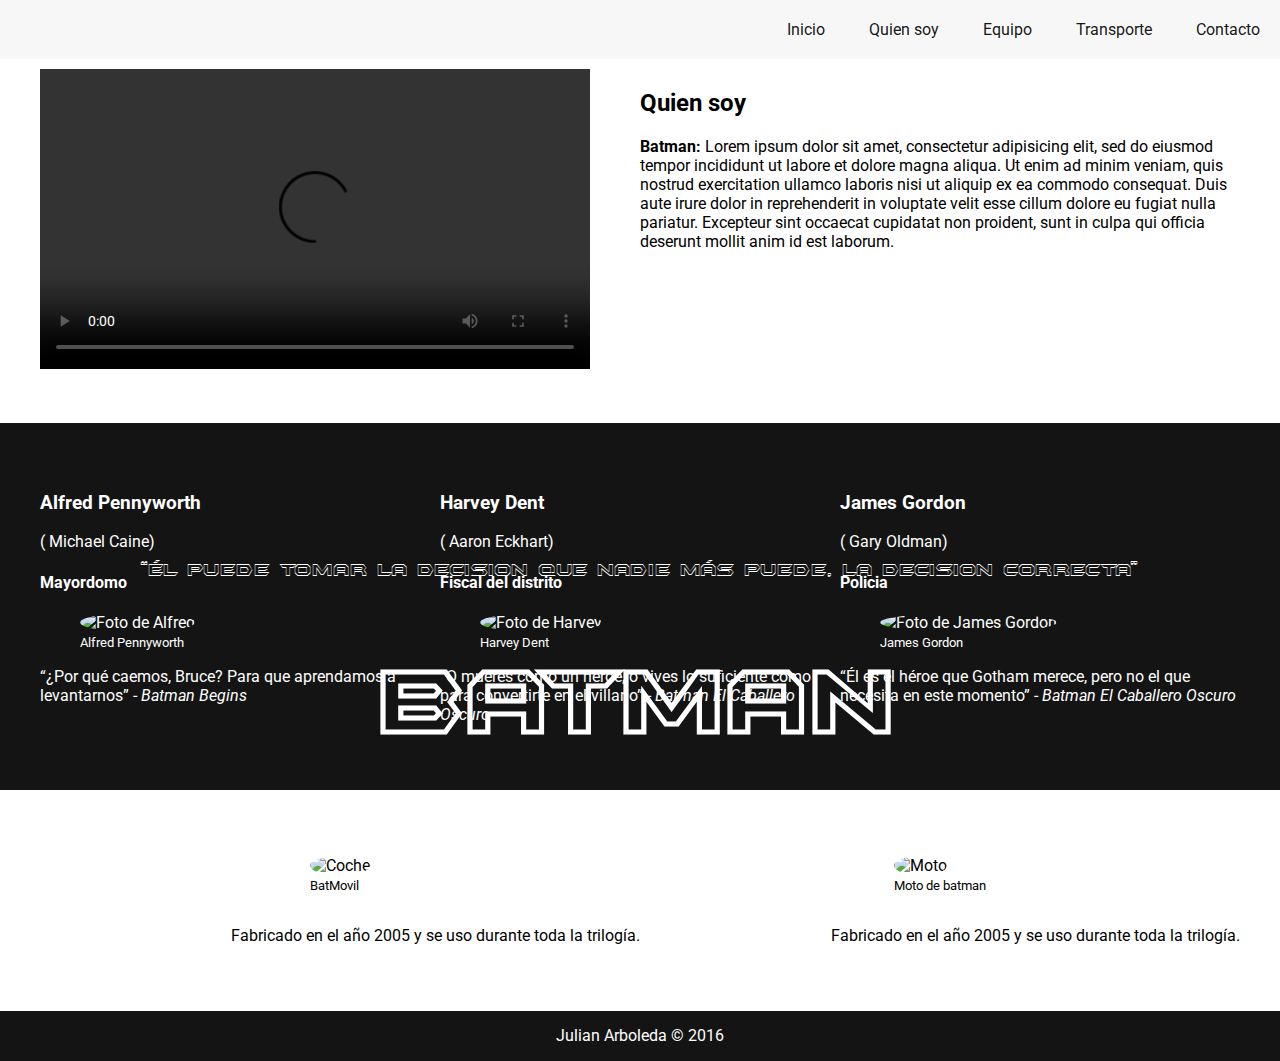
==== index.html @ ad0d6e15 "Maquetación del sitio" ====
<!DOCTYPE html>
<html lang="es">

<head>
  <meta charset="UTF-8">
  <title>Batman</title>
  <link rel="stylesheet" type="text/css" href="css/style.css">
  <link rel="stylesheet" type="text/css" href="css/grid.css">
  <link href="https://fonts.googleapis.com/css?family=Roboto:400,700" rel="stylesheet">
</head>

<body>
  <header class="header">
    <h1 class="header-title">Batman</h1>
    <img class="header-img" src="images/batman.jpg" alt="Señal de batman">
    <p class="header-cite">“Él puede tomar la decisión que nadie más puede, la decisión correcta”</p>
  </header>
  
  <nav class="navbar">
    <ul class="navbar-list">
      <li class="navbar-list-item">
        <a href="index.html">Inicio</a>
      </li>
      <li class="navbar-list-item">
        <a href="#quien-soy">Quien soy</a>
      </li>
      <li class="navbar-list-item">
        <a href="#equipo">Equipo</a>
      </li>
      <li class="navbar-list-item">
        <a href="#transporte">Transporte</a>
      </li>
      <li class="navbar-list-item">
        <a href="contact.html">Contacto</a>
      </li>
    </ul>
  </nav>
  
  <div class="container">
    <section id="quien-soy" class="about-me clearfix section-container">
      <div class="batman-photo">
        <video width="550" height="300" controls>
          <source src="video/batman-lego.mp4" type="video/mp4">
        </video>
      </div>
      <div class="batman-info">
        <h2>Quien soy</h2>
        <strong>Batman:</strong>
        <span>Lorem ipsum dolor sit amet, consectetur adipisicing elit, sed do eiusmod
        tempor incididunt ut labore et dolore magna aliqua. Ut enim ad minim veniam,
        quis nostrud exercitation ullamco laboris nisi ut aliquip ex ea commodo
        consequat. Duis aute irure dolor in reprehenderit in voluptate velit esse
        cillum dolore eu fugiat nulla pariatur. Excepteur sint occaecat cupidatat non
        proident, sunt in culpa qui officia deserunt mollit anim id est laborum.</span>
      </div>
    </section>
    
    <section id="equipo" class="section-content-reverse section-container">
      <div class="row container">
        <div class="col-4">
          <article>
            <header>
              <h3>Alfred Pennyworth</h3> (
              <span>Michael Caine</span>)
              <h4>Mayordomo</h4>
            </header>
            <figure class="team-member-photo">
              <img src="images/alfred.jpg" alt="Foto de Alfred">
              <figcaption>
                <small>Alfred Pennyworth</small>
              </figcaption>
            </figure>
            <p>“¿Por qué caemos, Bruce? Para que aprendamos a levantarnos” -
              <cite>Batman Begins</cite>
            </p>
          </article>
        </div>
        <div class="col-4">
          <article>
            <header>
              <h3>Harvey Dent</h3> (
              <span>Aaron Eckhart</span>)
              <h4>Fiscal del distrito</h4>
            </header>
            <figure class="team-member-photo">
              <img src="images/harvey.jpg" alt="Foto de Harvey">
              <figcaption>
                <small>Harvey Dent</small>
              </figcaption>
            </figure>
            <p>“O mueres como un héroe, o vives lo suficiente como para convertirte en el villano” -
              <cite>Batman El Caballero Oscuro</cite>
            </p>
          </article>
        </div>
        <div class="col-4">
          <article>
            <header>
              <h3>James Gordon</h3> (
              <span>Gary Oldman</span>)
              <h4>Policia</h4>
            </header>
            <figure class="team-member-photo">
              <img src="images/gordon.jpg" alt="Foto de James Gordon">
              <figcaption>
                <small>James Gordon</small>
              </figcaption>
            </figure>
            <p>“Él es el héroe que Gotham merece, pero no el que necesita en este momento” -
              <cite>Batman El Caballero Oscuro</cite>
            </p>
          </article>
        </div>
      </div>
    </section>
    
    <section id="transporte" class="section-container">
      <div class="row-flex">
        <article class="transporte-item">
          <figure>
            <img class="transporte-img" src="images/car.jpg" alt="Coche">
            <figcaption>
              <small>BatMovil</small>
            </figcaption>
          </figure>
          <p class="transporte-info">Fabricado en el año
            <time datetime="2005">2005</time> y se uso durante toda la trilogía.</p>
        </article>
        <article class="transporte-item">
          <figure>
            <img class="transporte-img" src="images/moto.jpg" alt="Moto">
            <figcaption>
              <small>Moto de batman</small>
            </figcaption>
          </figure>
          <p class="transporte-info">Fabricado en el año
            <time datetime="2005">2005</time> y se uso durante toda la trilogía.</p>
        </article>
      </div>
    </section>
  </div>
  
  <footer class="footer">
    Julian Arboleda &copy; 2016
  </footer>
</body>

</html>
---- css/style.css ----
* {
  -webkit-box-sizing: border-box;
  -moz-box-sizing: border-box;
  box-sizing: border-box;
}

body {
  font-family: 'Roboto', sans-serif;
  margin: 0;
  overflow-x: hidden;
}

@font-face {
  font-family: batman;
  src: url('../fonts/batmfo__.ttf');
}

.clearfix {
  overflow: auto;
}

.clearfix:after {
  visibility: hidden;
  display: block;
  font-size: 0;
  content: " ";
  clear: both;
  height: 0;
}


/*-------------------------------------------------*/

.navbar {
  position: fixed;
  background-color: #f7f7f7;
  top: 0;
  width: 100%;
  z-index: 999;
}

.navbar .navbar-list {
  list-style-type: none;
  margin: 0;
  float: right;
}

.navbar .navbar-list .navbar-list-item {
  display: inline-block;
}

.navbar .navbar-list .navbar-list-item a {
  display: inline-block;
  text-decoration: none;
  padding: 20px;
  color: rgba(0,0,0,0.92);
}

.navbar .navbar-list .navbar-list-item a:hover {
  color: #f7f7f7;
  background-color: #a4a4a4;
}

.header-title {
  position: absolute;
  left: 0;
  top: 65%;
  width: 100%;
  color: white;
  font-family: batman;
  text-align: center;
  font-size: 100px;
}

.header-img {
  width: 100%;
  height: 100vh;
}

.header-cite {
  position: absolute;
  left: 0;
  top: 60%;
  color: white;
  width: 100%;
  text-align: center;
  font-family: batman;
  font-size: 20px;
}

.about-me .batman-photo {
  max-width: 50%;
  float: left;
}

.about-me .batman-info {
  max-width: 50%;
  float: right;
}

.section-content-reverse {
  background-color: rgba(0, 0, 0, 0.92);
  color: white;
  margin-right: calc(-50vw + 50%);
  margin-left: calc(-50vw + 50%);
}

.row-flex {
  display: flex;
  display: -webkit-flex;
  flex-flow: row wrap;
  -webkit-flex-flow: row wrap;
}

.transporte-img {
  max-width: 100%;
  height: 250px;
  border-radius: 50%;
}

.transporte-item {
  display: flex;
  display: -webkit-flex;
  flex-direction: column;
  -webkit-flex-direction: column;
  align-items: center;
  justify-content: center;
  flex-grow: 1;
}

.transporte-info {
  align-self: flex-end;
}

.footer {
  background-color: rgba(0,0,0,0.92);
  color: white;
  height: 50px;
  display: flex;
  display: -webkit-flex;
  align-items: center;
  justify-content: center;
}

.form {
  padding: 0 20px;
}

.form .form-row {
  padding: 10px;
}

input {
  padding: 4px;
  border: 1px solid #ccc;
  border-radius: 4px;
}

input[type=button], 
input[type=submit], 
input[type=reset] {
  background-color: #4CAF50;
  border: none;
  padding: 15px 40px;
  text-decoration: none;
  margin: 4px 2px;
  cursor: pointer;
  outline: none;
  border-radius: 0;
  color: white;
}

table {
  width: 100%;
  border-collapse: collapse;
}

thead > tr {
  background-color: #ddd;
}

th {
  height: 50px;
}

th,
td {
  padding: 8px;
  border-bottom: 1px solid #F5F5F5;
}

tbody > tr:nth-child(odd) {
  background-color: #F5F5F5;
}

tbody > tr:hover {
  background-color: #dedddd;
}

.section-container {
  padding: 50px 0;
}
---- css/grid.css ----
.container {
  width: 100%;
  max-width: 1200px;
  margin: 0 auto;
}

/* Clearfix Hack */
.row:before,
.row:after {
  content: "";
  display: table;
  clear: both;
}

.col-1 {
  width: 8.333333333333333%;
  float: left;
  display: inline-block;
}

.col-2 {
  width: 16.66666666666667%;
  float: left;
  display: inline-block;
}

.col-3 {
  width: 25%;
  float: left;
  display: inline-block;
}

.col-4 {
  width: 33.33333333333333%;
  float: left;
  display: inline-block;
}

.col-5 {
  width: 41.66666666666667%;
  float: left;
  display: inline-block;
}

.col-6 {
  width: 50%;
  float: left;
  display: inline-block;
}

.col-7 {
  width: 58.33333333333333%;
  float: left;
  display: inline-block;
}

.col-8 {
  width: 66.66666666666667%;
  float: left;
  display: inline-block;
}

.col-9 {
  width: 75%;
  float: left;
  display: inline-block;
}

.col-10 {
  width: 83.33333333333333%;
  float: left;
  display: inline-block;
}

.col-11 {
  width: 91.66666666666667%;
  float: left;
  display: inline-block;
}

.col-12 {
  width: 100%;
  float: left;
}

.team-member-photo img {
  max-width: 100%;
  height: 300px;
  border-radius: 50%;
}
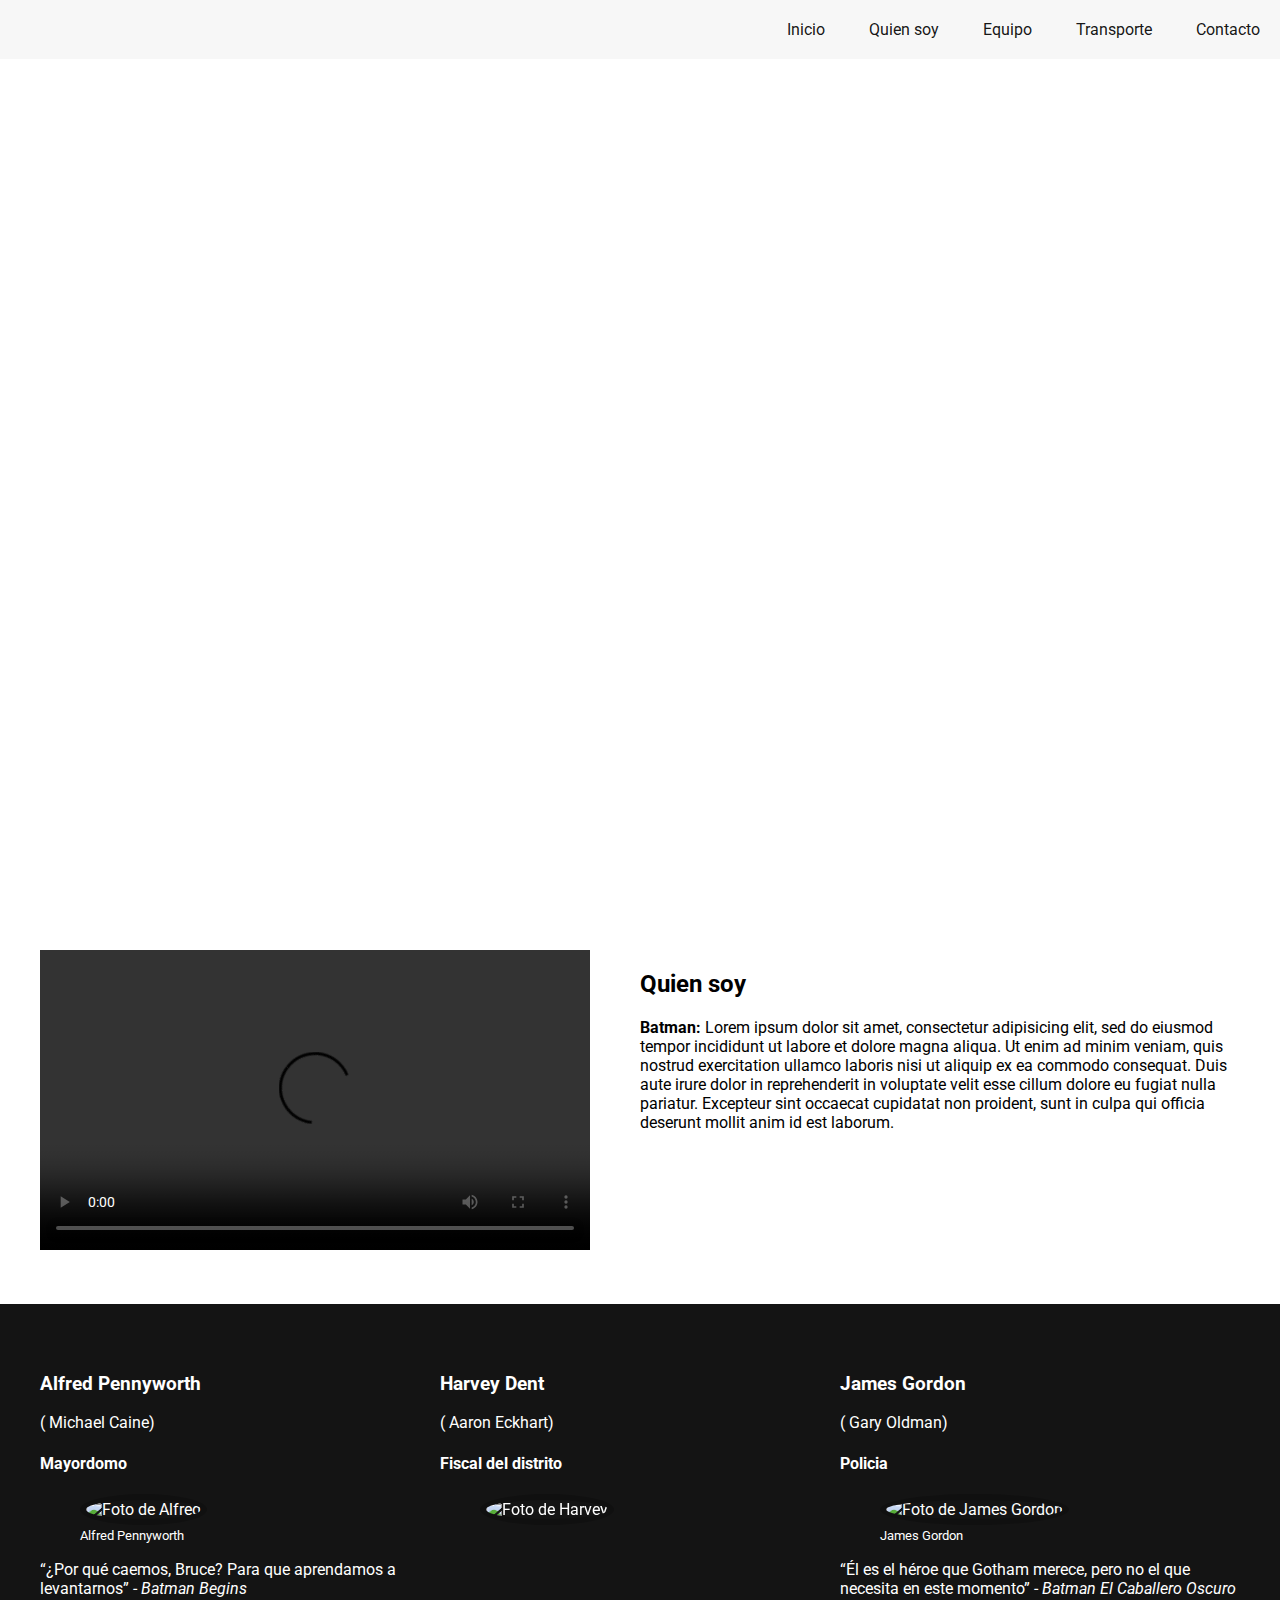
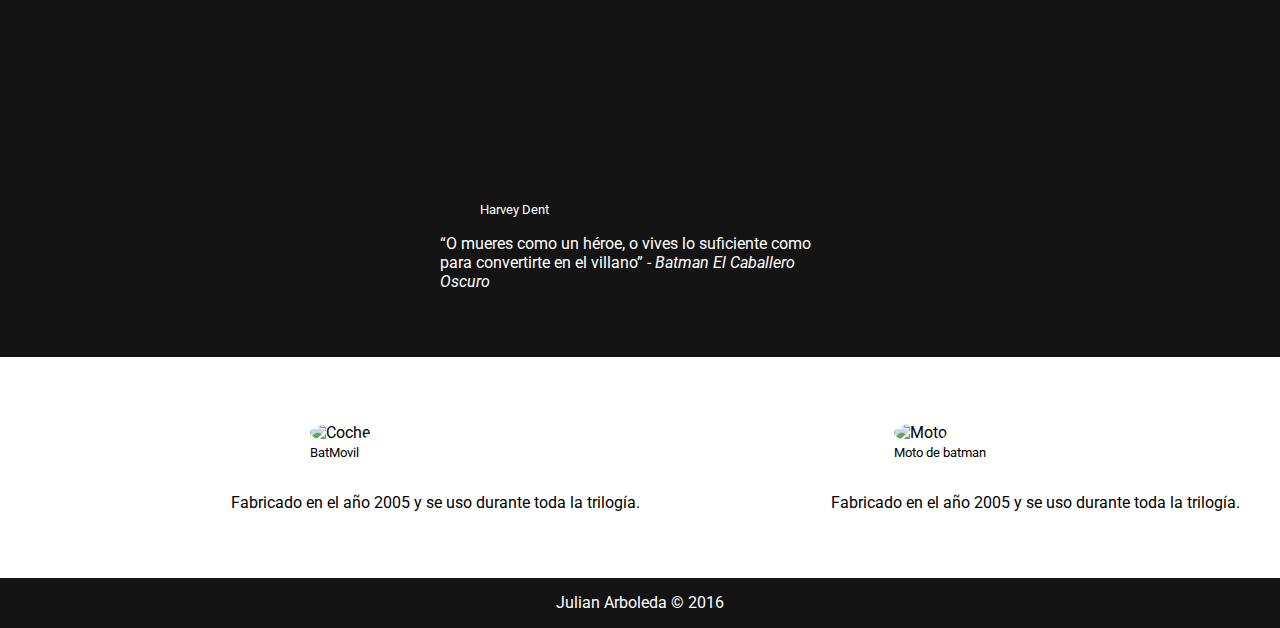
==== commit 60d30f71: "Se agregaron animaciones" ====
--- a/index.html
+++ b/index.html
@@ -11,9 +11,10 @@
 
 <body>
   <header class="header">
-    <h1 class="header-title">Batman</h1>
-    <img class="header-img" src="images/batman.jpg" alt="Señal de batman">
-    <p class="header-cite">“Él puede tomar la decisión que nadie más puede, la decisión correcta”</p>
+    <div class="header-img">
+      <h1 class="header-title">Batman</h1>
+      <p class="header-cite">“Él puede tomar la decisión que nadie más puede, la decisión correcta”</p>
+    </div>
   </header>
   
   <nav class="navbar">
@@ -83,7 +84,14 @@
               <h4>Fiscal del distrito</h4>
             </header>
             <figure class="team-member-photo">
-              <img src="images/harvey.jpg" alt="Foto de Harvey">
+              <div class="flip">
+                <div class="front flip-img">
+                  <img src="images/harvey.jpg" alt="Foto de Harvey">
+                </div>
+                <div class="back flip-img">
+                  <img src="images/harvey-two-face.jpg" alt="Foto de Harvey dos caras">
+                </div>
+              </div>
               <figcaption>
                 <small>Harvey Dent</small>
               </figcaption>
--- a/css/style.css
+++ b/css/style.css
@@ -1,3 +1,10 @@
+@import url('animations.css');
+
+@font-face {
+  font-family: batman;
+  src: url('../fonts/batmfo__.ttf');
+}
+
 * {
   -webkit-box-sizing: border-box;
   -moz-box-sizing: border-box;
@@ -8,11 +15,6 @@
   font-family: 'Roboto', sans-serif;
   margin: 0;
   overflow-x: hidden;
-}
-
-@font-face {
-  font-family: batman;
-  src: url('../fonts/batmfo__.ttf');
 }
 
 .clearfix {
@@ -54,6 +56,7 @@
   text-decoration: none;
   padding: 20px;
   color: rgba(0,0,0,0.92);
+  transition: all 300ms ease-in;
 }
 
 .navbar .navbar-list .navbar-list-item a:hover {
@@ -70,11 +73,22 @@
   font-family: batman;
   text-align: center;
   font-size: 100px;
+  visibility: hidden;
+  -webkit-animation: titleAnimation 1s forwards 0.8s;
+  animation: titleAnimation 1s forwards 0.8s;
 }
 
 .header-img {
   width: 100%;
   height: 100vh;
+  background-image: url('../images/batman.jpg');
+  background-size: 100% 100%;
+  background-position: center;
+  transition: all 300ms ease-in;
+}
+
+.header-img:hover {
+  background-size: 115% 115%;
 }
 
 .header-cite {
@@ -86,6 +100,9 @@
   text-align: center;
   font-family: batman;
   font-size: 20px;
+  opacity: 0;
+  -webkit-animation: subtitleAnimation 3s forwards 1s;
+  animation: subtitleAnimation 3s forwards 1s;
 }
 
 .about-me .batman-photo {
@@ -96,6 +113,13 @@
 .about-me .batman-info {
   max-width: 50%;
   float: right;
+}
+
+.team-member-photo img {
+  max-width: 100%;
+  height: 300px;
+  border-radius: 50%;
+  border: 6px solid rgba(0,0,0,0.2);
 }
 
 .section-content-reverse {
@@ -130,6 +154,37 @@
 
 .transporte-info {
   align-self: flex-end;
+}
+
+.flip {
+  position: relative;
+  height: 305px;
+}
+
+.flip-img {
+  position: absolute;
+  -webkit-backface-visibility: hidden;
+  -moz-backface-visibility: hidden;
+  backface-visibility: hidden;
+  transition: transform 400ms ease-in;
+}
+
+.flip:hover .front {
+  -webkit-transform: rotateY(-180deg);
+  -moz-transform: rotateY(-180deg);
+  transform: rotateY(-180deg);
+}
+
+.flip:hover .back {
+  -webkit-transform: rotateY(0);
+  -moz-transform: rotateY(0);
+  transform: rotateY(0);
+}
+
+.back {
+  -webkit-transform: rotateY(-180deg);
+  -moz-transform: rotateY(-180deg);
+  transform: rotateY(-180deg);
 }
 
 .footer {
--- a/css/grid.css
+++ b/css/grid.css
@@ -81,10 +81,4 @@
 .col-12 {
   width: 100%;
   float: left;
-}
-
-.team-member-photo img {
-  max-width: 100%;
-  height: 300px;
-  border-radius: 50%;
 }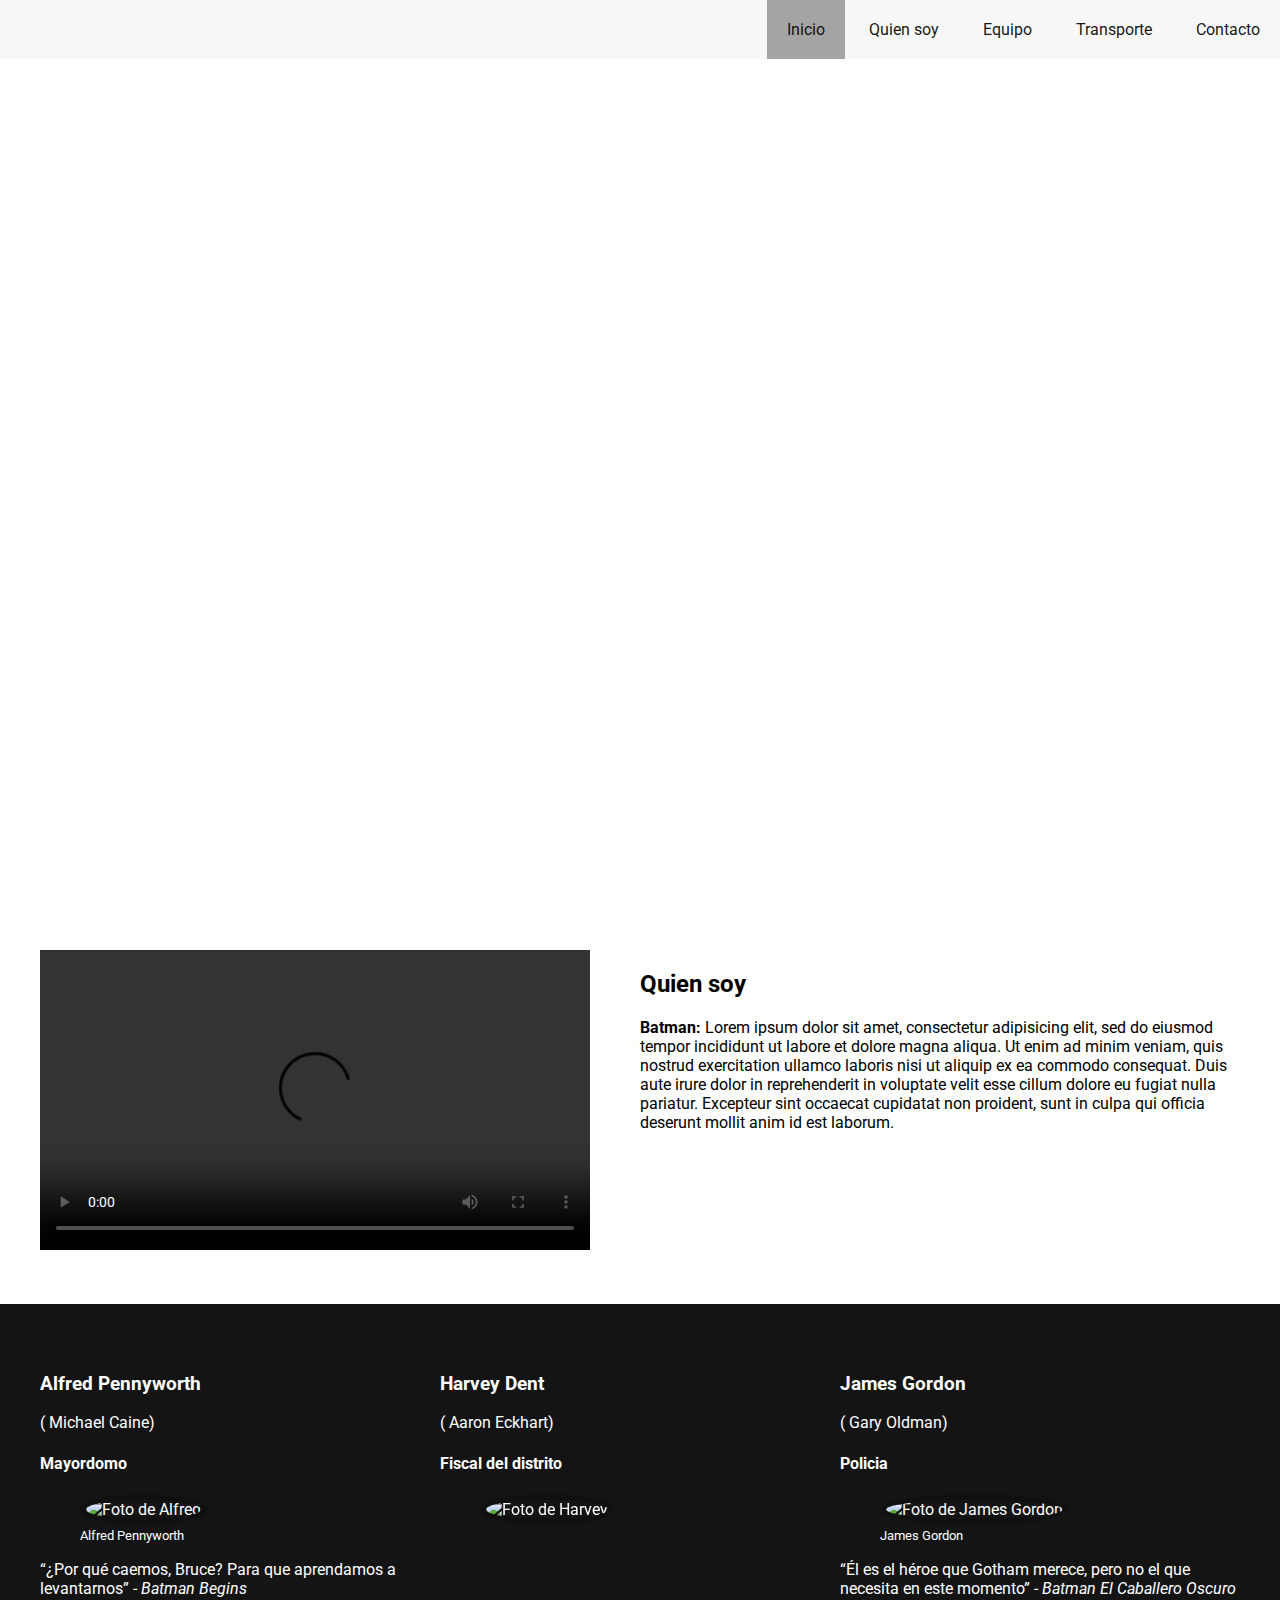
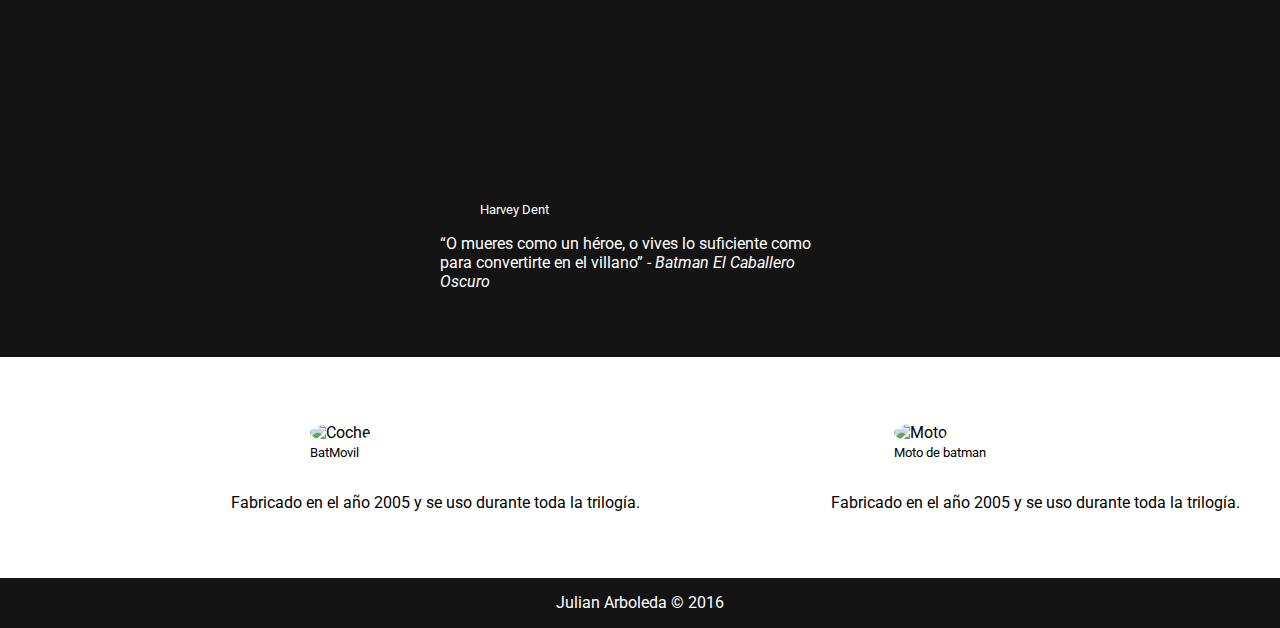
==== commit a3555a08: "Interacciones con javascript" ====
--- a/index.html
+++ b/index.html
@@ -11,7 +11,7 @@
 
 <body>
   <header class="header">
-    <div class="header-img">
+    <div id="header-img-animated" class="header-img">
       <h1 class="header-title">Batman</h1>
       <p class="header-cite">“Él puede tomar la decisión que nadie más puede, la decisión correcta”</p>
     </div>
@@ -19,8 +19,8 @@
   
   <nav class="navbar">
     <ul class="navbar-list">
-      <li class="navbar-list-item">
-        <a href="index.html">Inicio</a>
+      <li class="navbar-list-item active">
+        <a href="#">Inicio</a>
       </li>
       <li class="navbar-list-item">
         <a href="#quien-soy">Quien soy</a>
@@ -151,7 +151,9 @@
   <footer class="footer">
     Julian Arboleda &copy; 2016
   </footer>
+  
+  <script src="js/animations.js"></script>
+  <script src="js/menu.js"></script>
 </body>
-
 </html>
 
--- a/css/style.css
+++ b/css/style.css
@@ -41,6 +41,11 @@
   z-index: 999;
 }
 
+.navbar-reverse {
+  background-color: rgba(0, 0, 0, 0.92)!important;
+  color: #f7f7f7;
+}
+
 .navbar .navbar-list {
   list-style-type: none;
   margin: 0;
@@ -49,6 +54,11 @@
 
 .navbar .navbar-list .navbar-list-item {
   display: inline-block;
+}
+
+.navbar .navbar-list .navbar-list-item.active {
+  color: #F7F7F7;
+  background-color: #A4A4A4;
 }
 
 .navbar .navbar-list .navbar-list-item a {
@@ -59,6 +69,10 @@
   transition: all 300ms ease-in;
 }
 
+.navbar-reverse .navbar-list .navbar-list-item a {
+  color: #F7F7F7;
+}
+
 .navbar .navbar-list .navbar-list-item a:hover {
   color: #f7f7f7;
   background-color: #a4a4a4;
@@ -83,7 +97,7 @@
   height: 100vh;
   background-image: url('../images/batman.jpg');
   background-size: 100% 100%;
-  background-position: center;
+  background-position: center center;
   transition: all 300ms ease-in;
 }
 
